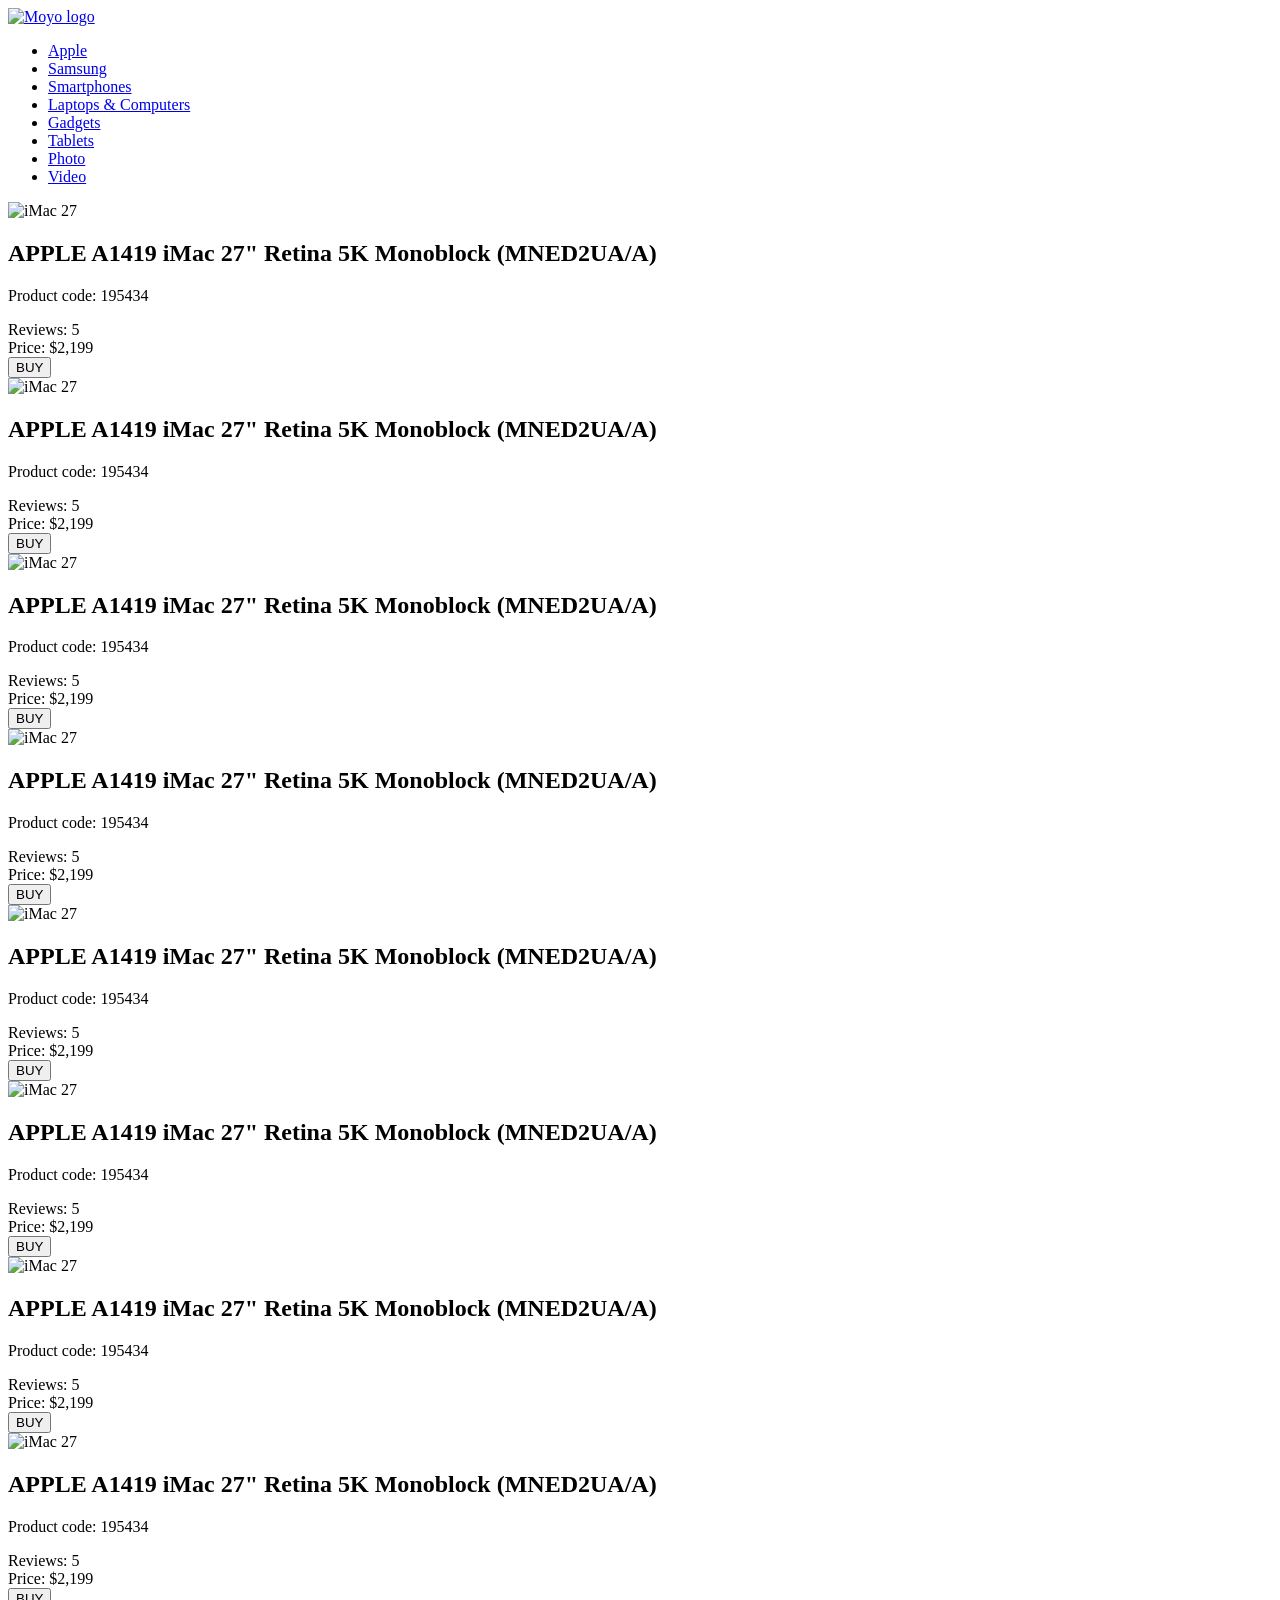
==== src/index.html @ f20532cf "catalog-task" ====
<!doctype html>
<html lang="en">
  <head>
    <meta charset="UTF-8" />
    <meta
      name="viewport"
      content="width=device-width, initial-scale=1.0"
    />
    <title>Catalog</title>
    <link
      rel="preconnect"
      href="https://fonts.gstatic.com"
    />
    <link
      href="https://fonts.googleapis.com/css2?family=Roboto:wght@400;500;700&display=swap"
      rel="stylesheet"
    />
    <link
      rel="stylesheet"
      href="styles/index.scss"
    />
  </head>

  <body>
    <header class="header">
      <a
        href="/"
        class="logo"
      >
        <img
          src="images/logo.png"
          alt="Moyo logo"
        />
      </a>
      <nav class="nav">
        <ul class="nav__list">
          <li>
            <a
              href="#"
              class="nav__link is-active"
            >
              Apple
            </a>
          </li>
          <li>
            <a
              href="#"
              class="nav__link"
            >
              Samsung
            </a>
          </li>
          <li>
            <a
              href="#"
              class="nav__link"
            >
              Smartphones
            </a>
          </li>
          <li>
            <a
              href="#"
              data-qa="nav-hover"
              class="nav__link"
            >
              Laptops & Computers
            </a>
          </li>
          <li>
            <a
              href="#"
              class="nav__link"
            >
              Gadgets
            </a>
          </li>
          <li>
            <a
              href="#"
              class="nav__link"
            >
              Tablets
            </a>
          </li>
          <li>
            <a
              href="#"
              class="nav__link"
            >
              Photo
            </a>
          </li>
          <li>
            <a
              href="#"
              class="nav__link"
            >
              Video
            </a>
          </li>
        </ul>
      </nav>
    </header>

    <main class="catalog">
      <section class="catalog__block">
        <div
          class="card"
          data-qa="card"
        >
          <div class="card__image">
            <img
              src="images/imac.jpeg"
              class="card__imac"
              alt="iMac 27"
            />
          </div>

          <h2 class="card__title">
            APPLE A1419 iMac 27" Retina 5K Monoblock (MNED2UA/A)
          </h2>

          <p class="card__code">Product code: 195434</p>

          <div class="stars stars--4">
            <span class="stars__star"></span>
            <span class="stars__star"></span>
            <span class="stars__star"></span>
            <span class="stars__star"></span>
            <span class="stars__star"></span>
          </div>

          <span class="card__reviews">Reviews: 5</span>

          <div class="card__price">
            <span class="card__price-label">Price:</span>
            <span class="card__price-value">$2,199</span>
          </div>

          <button
            href="#"
            class="card__buy"
            data-qa="hover"
          >
            BUY
          </button>
        </div>
        <div class="card">
          <div class="card__image">
            <img
              src="images/imac.jpeg"
              class="card__imac"
              alt="iMac 27"
            />
          </div>

          <h2 class="card__title">
            APPLE A1419 iMac 27" Retina 5K Monoblock (MNED2UA/A)
          </h2>

          <p class="card__code">Product code: 195434</p>

          <div class="stars stars--4">
            <span class="stars__star"></span>
            <span class="stars__star"></span>
            <span class="stars__star"></span>
            <span class="stars__star"></span>
            <span class="stars__star"></span>
          </div>

          <span class="card__reviews">Reviews: 5</span>

          <div class="card__price">
            <span class="card__price-label">Price:</span>
            <span class="card__price-value">$2,199</span>
          </div>

          <button
            href="#"
            class="card__buy"
            data-qa="card-hover"
          >
            BUY
          </button>
        </div>
        <div class="card">
          <div class="card__image">
            <img
              src="images/imac.jpeg"
              class="card__imac"
              alt="iMac 27"
            />
          </div>

          <h2 class="card__title">
            APPLE A1419 iMac 27" Retina 5K Monoblock (MNED2UA/A)
          </h2>

          <p class="card__code">Product code: 195434</p>

          <div class="stars stars--4">
            <span class="stars__star"></span>
            <span class="stars__star"></span>
            <span class="stars__star"></span>
            <span class="stars__star"></span>
            <span class="stars__star"></span>
          </div>

          <span class="card__reviews">Reviews: 5</span>

          <div class="card__price">
            <span class="card__price-label">Price:</span>
            <span class="card__price-value">$2,199</span>
          </div>

          <button
            href="#"
            class="card__buy"
            data-qa="hover"
          >
            BUY
          </button>
        </div>
        <div class="card">
          <div class="card__image">
            <img
              src="images/imac.jpeg"
              class="card__imac"
              alt="iMac 27"
            />
          </div>

          <h2 class="card__title">
            APPLE A1419 iMac 27" Retina 5K Monoblock (MNED2UA/A)
          </h2>

          <p class="card__code">Product code: 195434</p>

          <div class="stars stars--4">
            <span class="stars__star"></span>
            <span class="stars__star"></span>
            <span class="stars__star"></span>
            <span class="stars__star"></span>
            <span class="stars__star"></span>
          </div>

          <span class="card__reviews">Reviews: 5</span>

          <div class="card__price">
            <span class="card__price-label">Price:</span>
            <span class="card__price-value">$2,199</span>
          </div>

          <button
            href="#"
            class="card__buy"
            data-qa="hover"
          >
            BUY
          </button>
        </div>
      </section>

      <section class="catalog__block">
        <div class="card">
          <div class="card__image">
            <img
              src="images/imac.jpeg"
              class="card__imac"
              alt="iMac 27"
            />
          </div>

          <h2 class="card__title">
            APPLE A1419 iMac 27" Retina 5K Monoblock (MNED2UA/A)
          </h2>

          <p class="card__code">Product code: 195434</p>

          <div class="stars stars--4">
            <span class="stars__star"></span>
            <span class="stars__star"></span>
            <span class="stars__star"></span>
            <span class="stars__star"></span>
            <span class="stars__star"></span>
          </div>

          <span class="card__reviews">Reviews: 5</span>

          <div class="card__price">
            <span class="card__price-label">Price:</span>
            <span class="card__price-value">$2,199</span>
          </div>

          <button
            href="#"
            class="card__buy"
            data-qa="hover"
          >
            BUY
          </button>
        </div>
        <div class="card">
          <div class="card__image">
            <img
              src="images/imac.jpeg"
              class="card__imac"
              alt="iMac 27"
            />
          </div>

          <h2 class="card__title">
            APPLE A1419 iMac 27" Retina 5K Monoblock (MNED2UA/A)
          </h2>

          <p class="card__code">Product code: 195434</p>

          <div class="stars stars--4">
            <span class="stars__star"></span>
            <span class="stars__star"></span>
            <span class="stars__star"></span>
            <span class="stars__star"></span>
            <span class="stars__star"></span>
          </div>

          <span class="card__reviews">Reviews: 5</span>

          <div class="card__price">
            <span class="card__price-label">Price:</span>
            <span class="card__price-value">$2,199</span>
          </div>

          <button
            href="#"
            class="card__buy"
            data-qa="hover"
          >
            BUY
          </button>
        </div>
        <div class="card">
          <div class="card__image">
            <img
              src="images/imac.jpeg"
              class="card__imac"
              alt="iMac 27"
            />
          </div>

          <h2 class="card__title">
            APPLE A1419 iMac 27" Retina 5K Monoblock (MNED2UA/A)
          </h2>

          <p class="card__code">Product code: 195434</p>

          <div class="stars stars--4">
            <span class="stars__star"></span>
            <span class="stars__star"></span>
            <span class="stars__star"></span>
            <span class="stars__star"></span>
            <span class="stars__star"></span>
          </div>

          <span class="card__reviews">Reviews: 5</span>

          <div class="card__price">
            <span class="card__price-label">Price:</span>
            <span class="card__price-value">$2,199</span>
          </div>

          <button
            href="#"
            class="card__buy"
            data-qa="hover"
          >
            BUY
          </button>
        </div>
        <div class="card">
          <div class="card__image">
            <img
              src="images/imac.jpeg"
              class="card__imac"
              alt="iMac 27"
            />
          </div>

          <h2 class="card__title">
            APPLE A1419 iMac 27" Retina 5K Monoblock (MNED2UA/A)
          </h2>

          <p class="card__code">Product code: 195434</p>

          <div class="stars stars--4">
            <span class="stars__star"></span>
            <span class="stars__star"></span>
            <span class="stars__star"></span>
            <span class="stars__star"></span>
            <span class="stars__star"></span>
          </div>

          <span class="card__reviews">Reviews: 5</span>

          <div class="card__price">
            <span class="card__price-label">Price:</span>
            <span class="card__price-value">$2,199</span>
          </div>

          <button
            href="#"
            class="card__buy"
            data-qa="hover"
          >
            BUY
          </button>
        </div>
      </section>
    </main>
  </body>
</html>
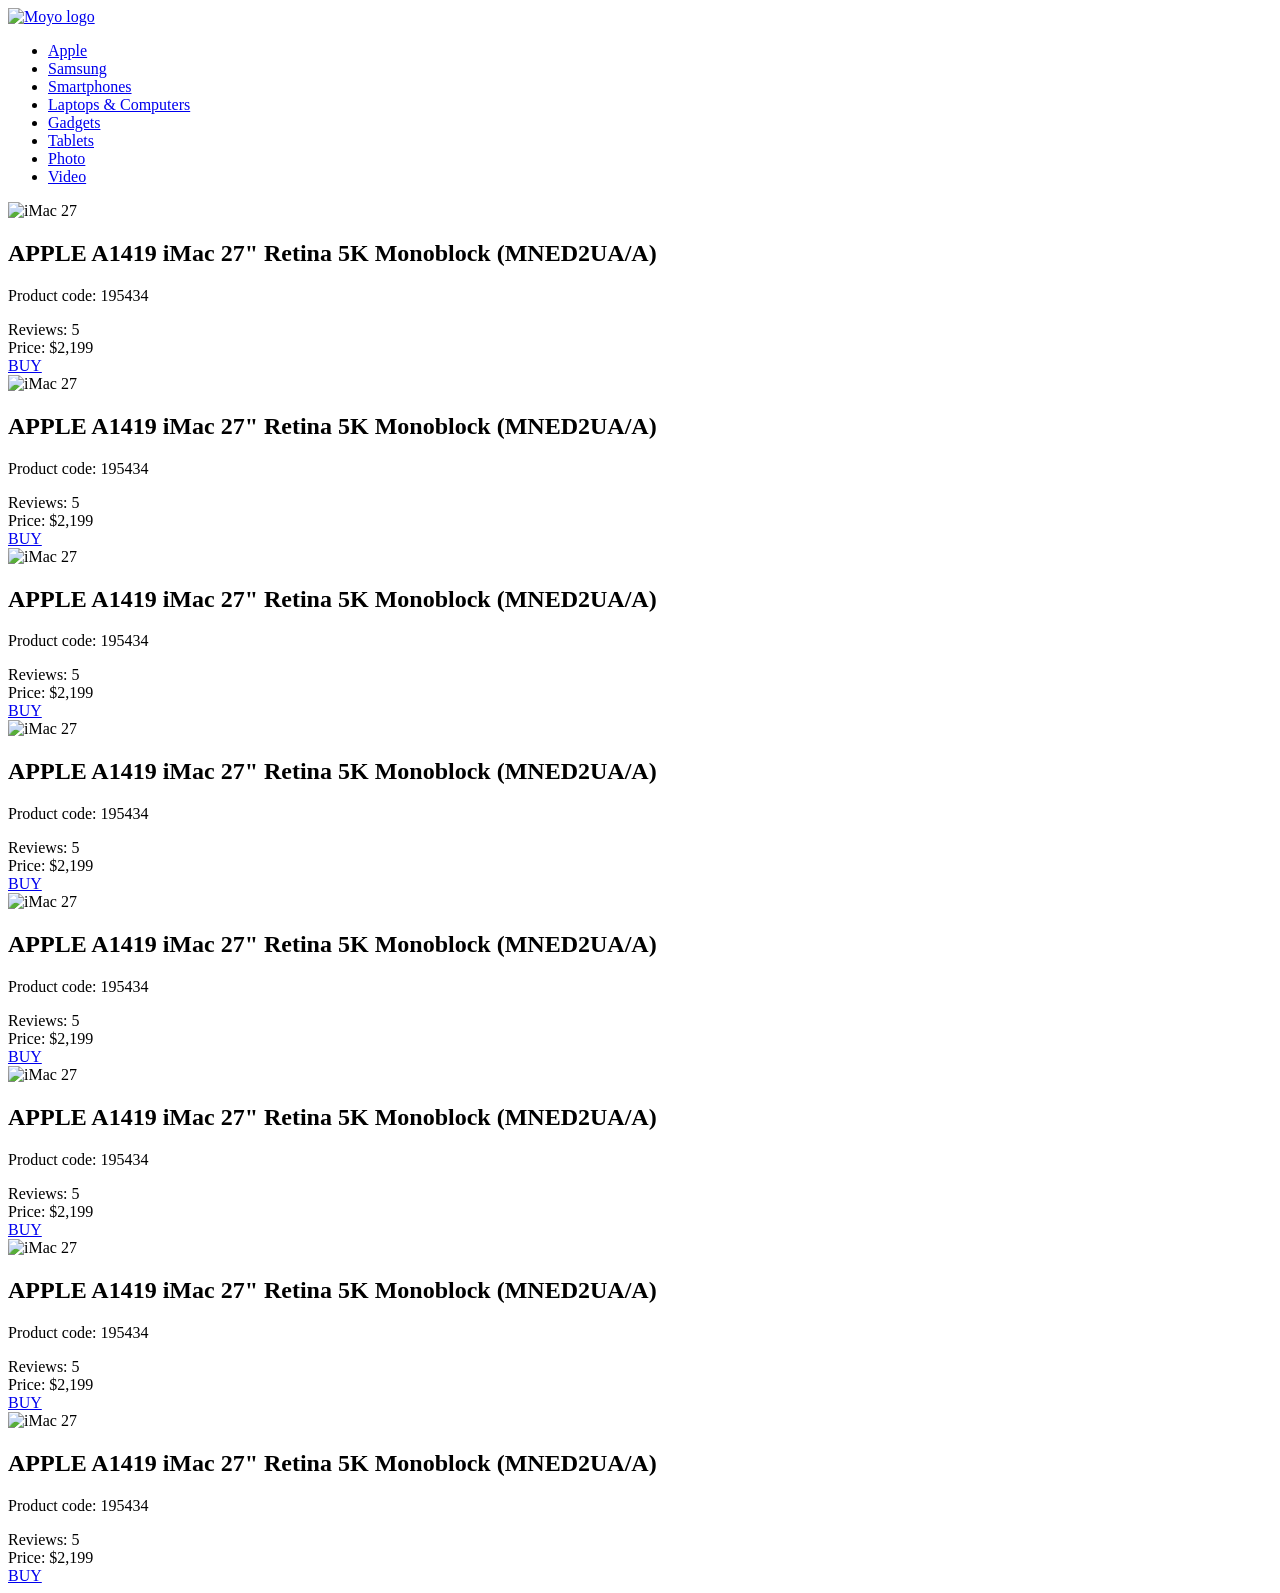
==== commit 05139804: "caralog-task0" ====
--- a/src/index.html
+++ b/src/index.html
@@ -138,127 +138,124 @@
             <span class="card__price-value">$2,199</span>
           </div>
 
-          <button
-            href="#"
-            class="card__buy"
-            data-qa="hover"
-          >
-            BUY
-          </button>
-        </div>
-        <div class="card">
-          <div class="card__image">
-            <img
-              src="images/imac.jpeg"
-              class="card__imac"
-              alt="iMac 27"
-            />
-          </div>
-
-          <h2 class="card__title">
-            APPLE A1419 iMac 27" Retina 5K Monoblock (MNED2UA/A)
-          </h2>
-
-          <p class="card__code">Product code: 195434</p>
-
-          <div class="stars stars--4">
-            <span class="stars__star"></span>
-            <span class="stars__star"></span>
-            <span class="stars__star"></span>
-            <span class="stars__star"></span>
-            <span class="stars__star"></span>
-          </div>
-
-          <span class="card__reviews">Reviews: 5</span>
-
-          <div class="card__price">
-            <span class="card__price-label">Price:</span>
-            <span class="card__price-value">$2,199</span>
-          </div>
-
-          <button
+          <a
             href="#"
             class="card__buy"
             data-qa="card-hover"
           >
             BUY
-          </button>
-        </div>
-        <div class="card">
-          <div class="card__image">
-            <img
-              src="images/imac.jpeg"
-              class="card__imac"
-              alt="iMac 27"
-            />
-          </div>
-
-          <h2 class="card__title">
-            APPLE A1419 iMac 27" Retina 5K Monoblock (MNED2UA/A)
-          </h2>
-
-          <p class="card__code">Product code: 195434</p>
-
-          <div class="stars stars--4">
-            <span class="stars__star"></span>
-            <span class="stars__star"></span>
-            <span class="stars__star"></span>
-            <span class="stars__star"></span>
-            <span class="stars__star"></span>
-          </div>
-
-          <span class="card__reviews">Reviews: 5</span>
-
-          <div class="card__price">
-            <span class="card__price-label">Price:</span>
-            <span class="card__price-value">$2,199</span>
-          </div>
-
-          <button
-            href="#"
-            class="card__buy"
-            data-qa="hover"
-          >
-            BUY
-          </button>
-        </div>
-        <div class="card">
-          <div class="card__image">
-            <img
-              src="images/imac.jpeg"
-              class="card__imac"
-              alt="iMac 27"
-            />
-          </div>
-
-          <h2 class="card__title">
-            APPLE A1419 iMac 27" Retina 5K Monoblock (MNED2UA/A)
-          </h2>
-
-          <p class="card__code">Product code: 195434</p>
-
-          <div class="stars stars--4">
-            <span class="stars__star"></span>
-            <span class="stars__star"></span>
-            <span class="stars__star"></span>
-            <span class="stars__star"></span>
-            <span class="stars__star"></span>
-          </div>
-
-          <span class="card__reviews">Reviews: 5</span>
-
-          <div class="card__price">
-            <span class="card__price-label">Price:</span>
-            <span class="card__price-value">$2,199</span>
-          </div>
-
-          <button
-            href="#"
-            class="card__buy"
-            data-qa="hover"
-          >
-            BUY
-          </button>
+          </a>
+        </div>
+        <div class="card">
+          <div class="card__image">
+            <img
+              src="images/imac.jpeg"
+              class="card__imac"
+              alt="iMac 27"
+            />
+          </div>
+
+          <h2 class="card__title">
+            APPLE A1419 iMac 27" Retina 5K Monoblock (MNED2UA/A)
+          </h2>
+
+          <p class="card__code">Product code: 195434</p>
+
+          <div class="stars stars--4">
+            <span class="stars__star"></span>
+            <span class="stars__star"></span>
+            <span class="stars__star"></span>
+            <span class="stars__star"></span>
+            <span class="stars__star"></span>
+          </div>
+
+          <span class="card__reviews">Reviews: 5</span>
+
+          <div class="card__price">
+            <span class="card__price-label">Price:</span>
+            <span class="card__price-value">$2,199</span>
+          </div>
+
+          <a
+            href="#"
+            class="card__buy"
+          >
+            BUY
+          </a>
+        </div>
+        <div class="card">
+          <div class="card__image">
+            <img
+              src="images/imac.jpeg"
+              class="card__imac"
+              alt="iMac 27"
+            />
+          </div>
+
+          <h2 class="card__title">
+            APPLE A1419 iMac 27" Retina 5K Monoblock (MNED2UA/A)
+          </h2>
+
+          <p class="card__code">Product code: 195434</p>
+
+          <div class="stars stars--4">
+            <span class="stars__star"></span>
+            <span class="stars__star"></span>
+            <span class="stars__star"></span>
+            <span class="stars__star"></span>
+            <span class="stars__star"></span>
+          </div>
+
+          <span class="card__reviews">Reviews: 5</span>
+
+          <div class="card__price">
+            <span class="card__price-label">Price:</span>
+            <span class="card__price-value">$2,199</span>
+          </div>
+
+          <a
+            href="#"
+            class="card__buy"
+          >
+            BUY
+          </a>
+        </div>
+        <div class="card">
+          <div class="card__image">
+            <img
+              src="images/imac.jpeg"
+              class="card__imac"
+              alt="iMac 27"
+            />
+          </div>
+
+          <h2 class="card__title">
+            APPLE A1419 iMac 27" Retina 5K Monoblock (MNED2UA/A)
+          </h2>
+
+          <p class="card__code">Product code: 195434</p>
+
+          <div class="stars stars--4">
+            <span class="stars__star"></span>
+            <span class="stars__star"></span>
+            <span class="stars__star"></span>
+            <span class="stars__star"></span>
+            <span class="stars__star"></span>
+          </div>
+
+          <span class="card__reviews">Reviews: 5</span>
+
+          <div class="card__price">
+            <span class="card__price-label">Price:</span>
+            <span class="card__price-value">$2,199</span>
+          </div>
+
+          <a
+            href="#"
+            class="card__buy"
+          >
+            BUY
+          </a>
         </div>
       </section>
 
@@ -293,127 +290,123 @@
             <span class="card__price-value">$2,199</span>
           </div>
 
-          <button
-            href="#"
-            class="card__buy"
-            data-qa="hover"
-          >
-            BUY
-          </button>
-        </div>
-        <div class="card">
-          <div class="card__image">
-            <img
-              src="images/imac.jpeg"
-              class="card__imac"
-              alt="iMac 27"
-            />
-          </div>
-
-          <h2 class="card__title">
-            APPLE A1419 iMac 27" Retina 5K Monoblock (MNED2UA/A)
-          </h2>
-
-          <p class="card__code">Product code: 195434</p>
-
-          <div class="stars stars--4">
-            <span class="stars__star"></span>
-            <span class="stars__star"></span>
-            <span class="stars__star"></span>
-            <span class="stars__star"></span>
-            <span class="stars__star"></span>
-          </div>
-
-          <span class="card__reviews">Reviews: 5</span>
-
-          <div class="card__price">
-            <span class="card__price-label">Price:</span>
-            <span class="card__price-value">$2,199</span>
-          </div>
-
-          <button
-            href="#"
-            class="card__buy"
-            data-qa="hover"
-          >
-            BUY
-          </button>
-        </div>
-        <div class="card">
-          <div class="card__image">
-            <img
-              src="images/imac.jpeg"
-              class="card__imac"
-              alt="iMac 27"
-            />
-          </div>
-
-          <h2 class="card__title">
-            APPLE A1419 iMac 27" Retina 5K Monoblock (MNED2UA/A)
-          </h2>
-
-          <p class="card__code">Product code: 195434</p>
-
-          <div class="stars stars--4">
-            <span class="stars__star"></span>
-            <span class="stars__star"></span>
-            <span class="stars__star"></span>
-            <span class="stars__star"></span>
-            <span class="stars__star"></span>
-          </div>
-
-          <span class="card__reviews">Reviews: 5</span>
-
-          <div class="card__price">
-            <span class="card__price-label">Price:</span>
-            <span class="card__price-value">$2,199</span>
-          </div>
-
-          <button
-            href="#"
-            class="card__buy"
-            data-qa="hover"
-          >
-            BUY
-          </button>
-        </div>
-        <div class="card">
-          <div class="card__image">
-            <img
-              src="images/imac.jpeg"
-              class="card__imac"
-              alt="iMac 27"
-            />
-          </div>
-
-          <h2 class="card__title">
-            APPLE A1419 iMac 27" Retina 5K Monoblock (MNED2UA/A)
-          </h2>
-
-          <p class="card__code">Product code: 195434</p>
-
-          <div class="stars stars--4">
-            <span class="stars__star"></span>
-            <span class="stars__star"></span>
-            <span class="stars__star"></span>
-            <span class="stars__star"></span>
-            <span class="stars__star"></span>
-          </div>
-
-          <span class="card__reviews">Reviews: 5</span>
-
-          <div class="card__price">
-            <span class="card__price-label">Price:</span>
-            <span class="card__price-value">$2,199</span>
-          </div>
-
-          <button
-            href="#"
-            class="card__buy"
-            data-qa="hover"
-          >
-            BUY
-          </button>
+          <a
+            href="#"
+            class="card__buy"
+          >
+            BUY
+          </a>
+        </div>
+        <div class="card">
+          <div class="card__image">
+            <img
+              src="images/imac.jpeg"
+              class="card__imac"
+              alt="iMac 27"
+            />
+          </div>
+
+          <h2 class="card__title">
+            APPLE A1419 iMac 27" Retina 5K Monoblock (MNED2UA/A)
+          </h2>
+
+          <p class="card__code">Product code: 195434</p>
+
+          <div class="stars stars--4">
+            <span class="stars__star"></span>
+            <span class="stars__star"></span>
+            <span class="stars__star"></span>
+            <span class="stars__star"></span>
+            <span class="stars__star"></span>
+          </div>
+
+          <span class="card__reviews">Reviews: 5</span>
+
+          <div class="card__price">
+            <span class="card__price-label">Price:</span>
+            <span class="card__price-value">$2,199</span>
+          </div>
+
+          <a
+            href="#"
+            class="card__buy"
+          >
+            BUY
+          </a>
+        </div>
+        <div class="card">
+          <div class="card__image">
+            <img
+              src="images/imac.jpeg"
+              class="card__imac"
+              alt="iMac 27"
+            />
+          </div>
+
+          <h2 class="card__title">
+            APPLE A1419 iMac 27" Retina 5K Monoblock (MNED2UA/A)
+          </h2>
+
+          <p class="card__code">Product code: 195434</p>
+
+          <div class="stars stars--4">
+            <span class="stars__star"></span>
+            <span class="stars__star"></span>
+            <span class="stars__star"></span>
+            <span class="stars__star"></span>
+            <span class="stars__star"></span>
+          </div>
+
+          <span class="card__reviews">Reviews: 5</span>
+
+          <div class="card__price">
+            <span class="card__price-label">Price:</span>
+            <span class="card__price-value">$2,199</span>
+          </div>
+
+          <a
+            href="#"
+            class="card__buy"
+          >
+            BUY
+          </a>
+        </div>
+        <div class="card">
+          <div class="card__image">
+            <img
+              src="images/imac.jpeg"
+              class="card__imac"
+              alt="iMac 27"
+            />
+          </div>
+
+          <h2 class="card__title">
+            APPLE A1419 iMac 27" Retina 5K Monoblock (MNED2UA/A)
+          </h2>
+
+          <p class="card__code">Product code: 195434</p>
+
+          <div class="stars stars--4">
+            <span class="stars__star"></span>
+            <span class="stars__star"></span>
+            <span class="stars__star"></span>
+            <span class="stars__star"></span>
+            <span class="stars__star"></span>
+          </div>
+
+          <span class="card__reviews">Reviews: 5</span>
+
+          <div class="card__price">
+            <span class="card__price-label">Price:</span>
+            <span class="card__price-value">$2,199</span>
+          </div>
+
+          <a
+            href="#"
+            class="card__buy"
+          >
+            BUY
+          </a>
         </div>
       </section>
     </main>
